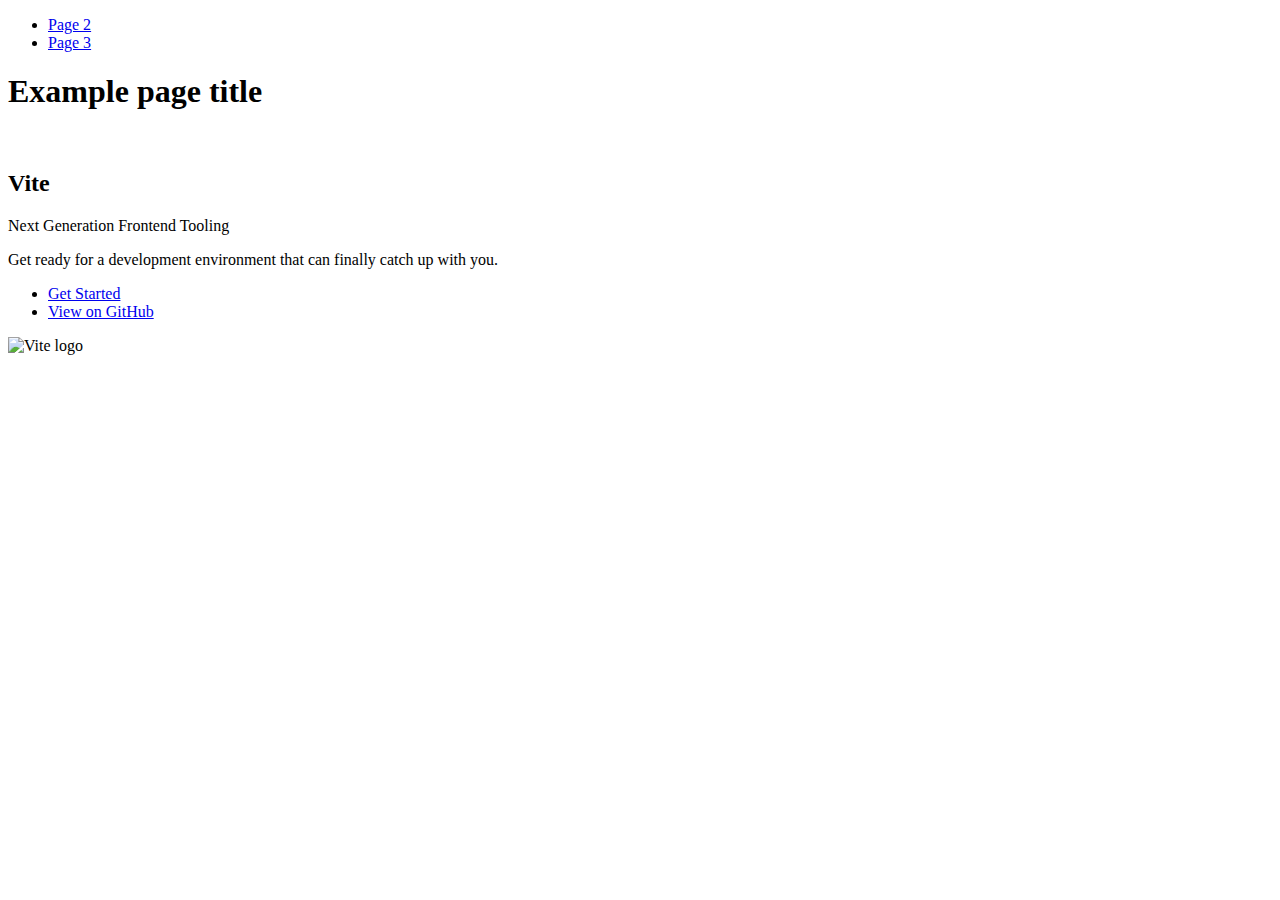
==== index.html @ ef56a50f "Deploying to gh-pages from @ Alexandra100layrenko/goit-js-hw-10@2f956253e1686379ac843e1df21f20ef6ff5" ====
<!DOCTYPE html>
<html lang="en">
  <head>
    <meta charset="UTF-8" />
    <link rel="icon" type="image/svg+xml" href="/goit-js-hw-10/favicon.svg" />
    <meta name="viewport" content="width=device-width, initial-scale=1.0" />
    <title>Vanilla App Template</title>
    
    <script type="module" crossorigin src="/goit-js-hw-10/commonHelpers.js"></script>
    <link rel="stylesheet" href="/goit-js-hw-10/assets/index-10c40100.css">
  </head>
  <body>
    <header class="header">
  <nav class="nav">
    <ul class="nav-list">
      <li class="nav-item">
        <a href="./page-2.html" class="nav-link">Page 2</a>
      </li>

      <li class="nav-item">
        <a href="./page-3.html" class="nav-link">Page 3</a>
      </li>
    </ul>
  </nav>
</header>


    <section>
      <h1>Example page title</h1>
      <!-- Path to images as from index.html file -->
      <img src="/goit-js-hw-10/assets/javascript-8dac5379.svg" alt="" />
    </section>

    <!-- Loads the specified .html file -->
    <section class="vite-promo">
  <div class="container">
    <div class="wrapper">
      <h2 class="title">
        <span class="gradient">Vite</span>
      </h2>
      <p class="text">Next Generation Frontend Tooling</p>
      <p class="tagline">
        Get ready for a development environment that can finally catch up with
        you.
      </p>

      <ul class="actions">
        <li class="action">
          <a
            class="link"
            href="https://vitejs.dev/guide/"
            target="_blank"
            rel="noopener noreferrer"
            >Get Started</a
          >
        </li>
        <li class="action">
          <a
            class="link"
            href="https://github.com/vitejs/vite"
            target="_blank"
            rel="noopener noreferrer"
            >View on GitHub</a
          >
        </li>
      </ul>
    </div>

    <div class="thumb">
      <!-- Path to images as from index.html file -->
      <img
        class="pic"
        src="/goit-js-hw-10/assets/vite-logo-51249ca9.png"
        alt="Vite logo"
        width="640"
        height="640"
      />
    </div>
  </div>
</section>


    
  </body>
</html>
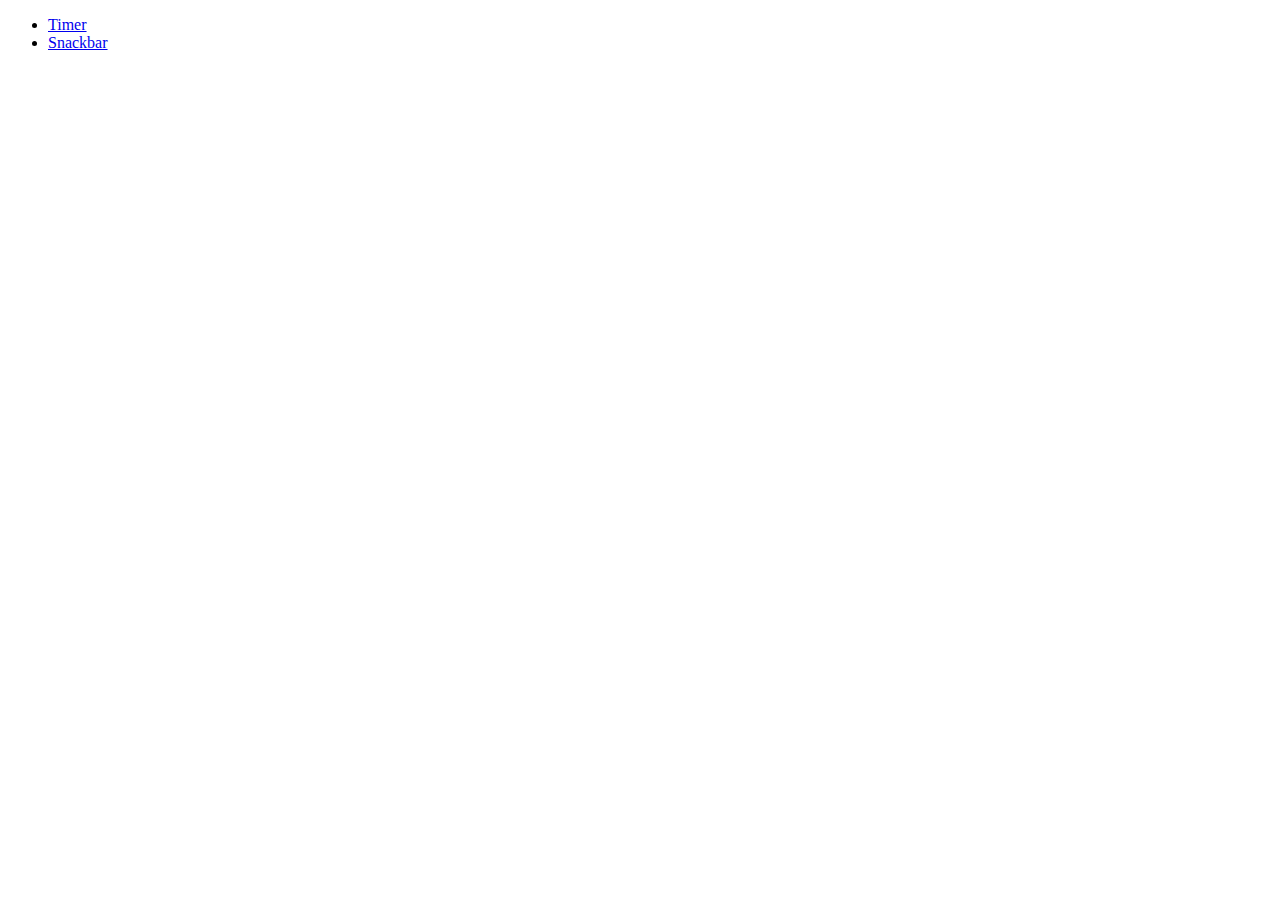
==== commit 4cfaf59f: "Deploying to gh-pages from @ Alexandra100layrenko/goit-js-hw-10@5506ddf8dad7679563764517a3aaeccde0c2" ====
--- a/index.html
+++ b/index.html
@@ -6,80 +6,26 @@
     <meta name="viewport" content="width=device-width, initial-scale=1.0" />
     <title>Vanilla App Template</title>
     
-    <script type="module" crossorigin src="/goit-js-hw-10/commonHelpers.js"></script>
-    <link rel="stylesheet" href="/goit-js-hw-10/assets/index-10c40100.css">
+    <script type="module" crossorigin src="/goit-js-hw-10/assets/styles-64ceddbd.js"></script>
+    <script type="module" crossorigin src="/goit-js-hw-10/assets/vendor-77e16229.js"></script>
+    <script type="module" crossorigin src="/goit-js-hw-10/assets/1-timer-43962bdf.js"></script>
+    <script type="module" crossorigin src="/goit-js-hw-10/assets/2-snackbar-b8540cf5.js"></script>
+    <link rel="stylesheet" href="/goit-js-hw-10/assets/styles-8fdbb6ea.css">
+    <link rel="stylesheet" href="/goit-js-hw-10/assets/vendor-7a007824.css">
   </head>
   <body>
-    <header class="header">
-  <nav class="nav">
-    <ul class="nav-list">
-      <li class="nav-item">
-        <a href="./page-2.html" class="nav-link">Page 2</a>
-      </li>
-
-      <li class="nav-item">
-        <a href="./page-3.html" class="nav-link">Page 3</a>
-      </li>
-    </ul>
-  </nav>
-</header>
-
-
-    <section>
-      <h1>Example page title</h1>
-      <!-- Path to images as from index.html file -->
-      <img src="/goit-js-hw-10/assets/javascript-8dac5379.svg" alt="" />
-    </section>
-
-    <!-- Loads the specified .html file -->
-    <section class="vite-promo">
-  <div class="container">
-    <div class="wrapper">
-      <h2 class="title">
-        <span class="gradient">Vite</span>
-      </h2>
-      <p class="text">Next Generation Frontend Tooling</p>
-      <p class="tagline">
-        Get ready for a development environment that can finally catch up with
-        you.
-      </p>
-
-      <ul class="actions">
-        <li class="action">
-          <a
-            class="link"
-            href="https://vitejs.dev/guide/"
-            target="_blank"
-            rel="noopener noreferrer"
-            >Get Started</a
-          >
+    <nav>
+      <ul class="nav-list">
+        <li class="nav-item">
+          <a href="./1-timer.html" class="nav-link">Timer</a>
         </li>
-        <li class="action">
-          <a
-            class="link"
-            href="https://github.com/vitejs/vite"
-            target="_blank"
-            rel="noopener noreferrer"
-            >View on GitHub</a
-          >
+        <li class="nav-item">
+          <a href="./2-snackbar.html" class="nav-link">Snackbar</a>
         </li>
       </ul>
-    </div>
+    </nav>
 
-    <div class="thumb">
-      <!-- Path to images as from index.html file -->
-      <img
-        class="pic"
-        src="/goit-js-hw-10/assets/vite-logo-51249ca9.png"
-        alt="Vite logo"
-        width="640"
-        height="640"
-      />
-    </div>
-  </div>
-</section>
-
-
+    
     
   </body>
 </html>
